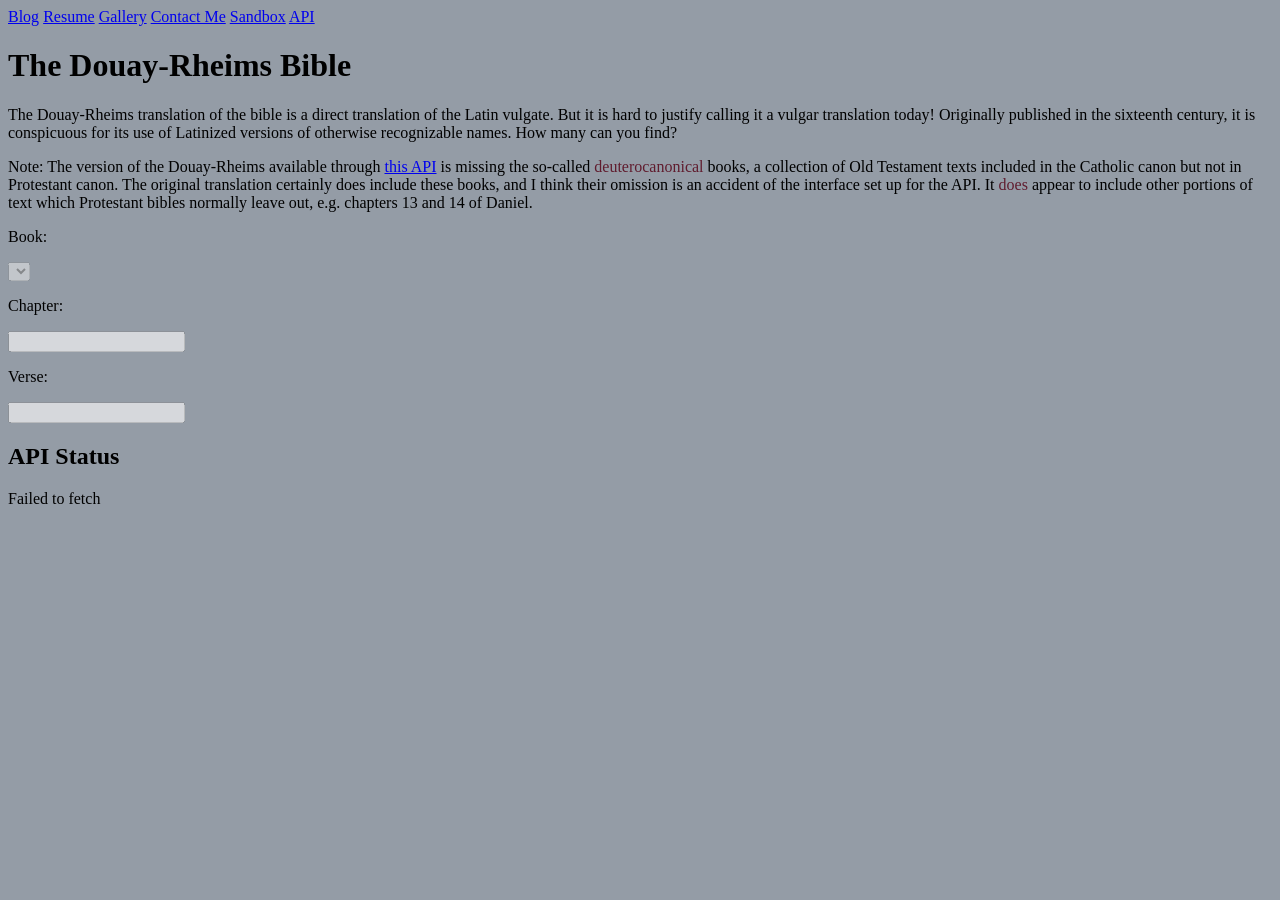
==== api.html @ 714e32d3 "Introduce an example for dynamic requests" ====
<html>
  <head>
    <title>Knowing Starlight</title>
    <link rel="icon" href="media/polaris.png">
    <link rel="stylesheet" href="style.css">
    <script src="api.js" defer></script>
  </head>
  <body>
    <nav>
      <a href="index.html">Blog</a>
      <a href="resume.html">Resume</a>
      <a href="gallery.html">Gallery</a>
      <a href="contact.html">Contact Me</a>
      <a href="sandbox.html">Sandbox</a>
      <a href="api.js">API</a>
    </nav>
    <div id="prelude">
      <h1>The Douay-Rheims Bible</h1>
      <p>The Douay-Rheims translation of the bible is a direct translation of the Latin vulgate. But it is hard to justify calling it a vulgar translation today! Originally published in the sixteenth century, it is conspicuous for its use of Latinized versions of otherwise recognizable names. How many can you find?</p>
      <p>Note: The version of the Douay-Rheims available through <a href="https://bible-api.com/">this API</a> is missing the so-called <em>deuterocanonical</em> books, a collection of Old Testament texts included in the Catholic canon but not in Protestant canon. The original translation certainly does include these books, and I think their omission is an accident of the interface set up for the API. It <em>does</em> appear to include other portions of text which Protestant bibles normally leave out, e.g. chapters 13 and 14 of Daniel.</p>
    </div>
    <div id="input">
      <p>
        <label for="input-book">Book:</p>
        <select id="input-book" disabled><!-- To be filled from JavaScript. --></select>
      </p>
      <p>
        <label for="input-chapter">Chapter:</p>
        <input id="input-chapter" type="number" min="1" disabled>
      </p>
      <p>
        <label for="input-verse">Verse:</p>
        <input id="input-verse" type="number" min="1" disabled>
      </p>
    </div>
    <div id="reading">
      <h2 id="reading-header"><!-- To be filled from JavaScript. --></h2>
      <p id="reading-verse"><!-- To be filled from JavaScript. --></p>
    </div>
    <div id="error">
      <h2>API Status</h2>
      <p id="error-message">Waiting for Douay-Rheims book list...</p>
    </div>
  </body>
</html>
---- style.css ----
body {
    background-color: #949ca6;
}

em {
    color: #601c2e;
    font-style: normal;
}

.pdf {
    width: 80em;
    height: 40em;
}

.collapsible {
    margin: 2em;
    padding: 2em;
    background-color: skyblue;
}

.collapsible > button {
    float: left;
}
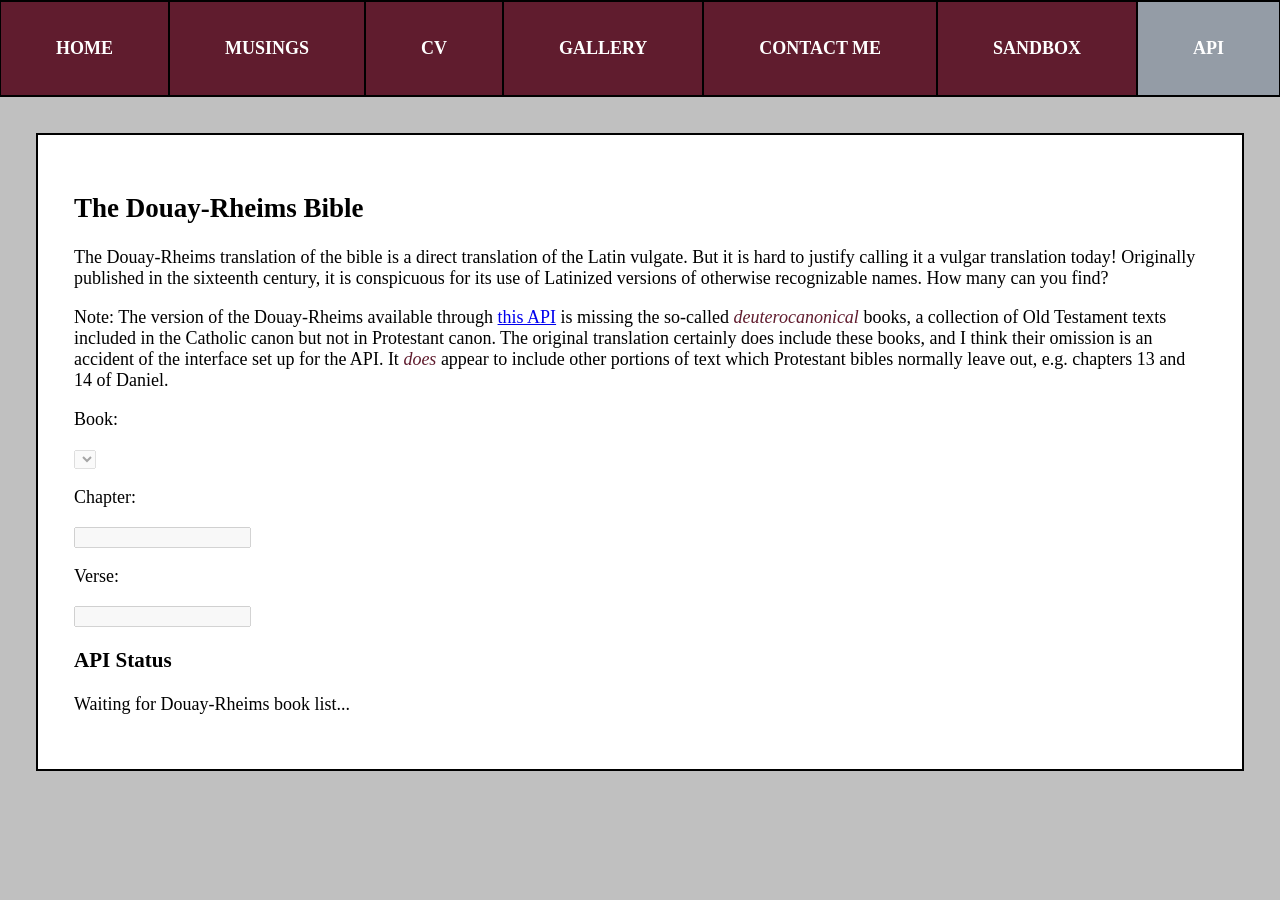
==== commit beddc9b2: "Modernize the styling" ====
--- a/api.html
+++ b/api.html
@@ -1,45 +1,49 @@
+<!DOCTYPE html>
 <html>
   <head>
     <title>Knowing Starlight</title>
     <link rel="icon" href="media/polaris.png">
     <link rel="stylesheet" href="style.css">
-    <script src="api.js" defer></script>
+    <script src="script/api.js"></script>
   </head>
   <body>
-    <nav>
-      <a href="index.html">Blog</a>
-      <a href="resume.html">Resume</a>
+    <nav class="top-nav">
+      <a href="index.html">Home</a>
+      <a href="blog.html">Musings</a>
+      <a href="resume.html">CV</a>
       <a href="gallery.html">Gallery</a>
       <a href="contact.html">Contact Me</a>
       <a href="sandbox.html">Sandbox</a>
-      <a href="api.js">API</a>
+      <a href="api.html" class="active-nav">API</a>
     </nav>
-    <div id="prelude">
-      <h1>The Douay-Rheims Bible</h1>
-      <p>The Douay-Rheims translation of the bible is a direct translation of the Latin vulgate. But it is hard to justify calling it a vulgar translation today! Originally published in the sixteenth century, it is conspicuous for its use of Latinized versions of otherwise recognizable names. How many can you find?</p>
-      <p>Note: The version of the Douay-Rheims available through <a href="https://bible-api.com/">this API</a> is missing the so-called <em>deuterocanonical</em> books, a collection of Old Testament texts included in the Catholic canon but not in Protestant canon. The original translation certainly does include these books, and I think their omission is an accident of the interface set up for the API. It <em>does</em> appear to include other portions of text which Protestant bibles normally leave out, e.g. chapters 13 and 14 of Daniel.</p>
-    </div>
-    <div id="input">
-      <p>
-        <label for="input-book">Book:</p>
-        <select id="input-book" disabled><!-- To be filled from JavaScript. --></select>
-      </p>
-      <p>
-        <label for="input-chapter">Chapter:</p>
-        <input id="input-chapter" type="number" min="1" disabled>
-      </p>
-      <p>
-        <label for="input-verse">Verse:</p>
-        <input id="input-verse" type="number" min="1" disabled>
-      </p>
-    </div>
-    <div id="reading">
-      <h2 id="reading-header"><!-- To be filled from JavaScript. --></h2>
-      <p id="reading-verse"><!-- To be filled from JavaScript. --></p>
-    </div>
-    <div id="error">
-      <h2>API Status</h2>
-      <p id="error-message">Waiting for Douay-Rheims book list...</p>
+    <div class="api pane">
+      <div id="prelude">
+        <h2>The Douay-Rheims Bible</h2>
+        <p>The Douay-Rheims translation of the bible is a direct translation of the Latin vulgate. But it is hard to justify calling it a vulgar translation today! Originally published in the sixteenth century, it is conspicuous for its use of Latinized versions of otherwise recognizable names. How many can you find?</p>
+        <p>Note: The version of the Douay-Rheims available through <a href="https://bible-api.com/">this API</a> is missing the so-called <em>deuterocanonical</em> books, a collection of Old Testament texts included in the Catholic canon but not in Protestant canon. The original translation certainly does include these books, and I think their omission is an accident of the interface set up for the API. It <em>does</em> appear to include other portions of text which Protestant bibles normally leave out, e.g. chapters 13 and 14 of Daniel.</p>
+      </div>
+      <div id="input">
+        <p>
+          <label for="input-book">Book:</p>
+          <select id="input-book" disabled><!-- To be filled from JavaScript. --></select>
+        </p>
+        <p>
+          <label for="input-chapter">Chapter:</p>
+          <input id="input-chapter" type="number" min="1" disabled>
+        </p>
+        <p>
+          <label for="input-verse">Verse:</p>
+          <input id="input-verse" type="number" min="1" disabled>
+        </p>
+      </div>
+      <div id="reading">
+        <h3 id="reading-header"><!-- To be filled from JavaScript. --></h3>
+        <p id="reading-verse"><!-- To be filled from JavaScript. --></p>
+      </div>
+      <div id="error">
+        <h3>API Status</h3>
+        <p id="error-message">Waiting for Douay-Rheims book list...</p>
+      </div>
     </div>
   </body>
 </html>
--- a/style.css
+++ b/style.css
@@ -1,23 +1,159 @@
+:root {
+    --hcc-gray: #949ca6;
+    --hcc-maroon: #601c2e;
+}
+
 body {
-    background-color: #949ca6;
+    overflow-y: scroll;
+    background-color: silver;
+    font-size: large;
+    margin: 0;
 }
 
 em {
-    color: #601c2e;
-    font-style: normal;
+    color: var(--hcc-maroon);
+    /* font-style: normal; */
 }
 
-.pdf {
-    width: 80em;
+.pane {
+    margin: 2em;
+    border: 2px solid black;
+    padding: 2em;
+    background-color: white;
+}
+
+/* COLLAPSIBLE BOXES */
+
+.collapsible {
+    margin: 2em;
+    border: 2px solid black;
+    padding: 0 2em 0 0;
+    background-color: white;
+    display: grid;
+    grid-template-columns: 4em 1fr;
+}
+
+.collapsible > :first-child {
+    margin-right: 2em;
+    grid-column: 1;
+    grid-row: 1 / 9999; /* The 9999 is a number presumably larger than the number of children in the section. I think that a fully robust solution requires more javascript? */
+    background-color: var(--hcc-maroon);
+    font-size: large;
+    text-decoration: none;
+    color: white;
+    text-transform: uppercase;
+}
+
+.collapsible > :first-child:hover {
+    filter: opacity(80%);
+}
+
+.collapsible > :first-child:active {
+    filter: opacity(20%);
+}
+
+.collapsible > .summary {
+    font-style: italic;
+}
+
+/* NAVIGATION BAR */
+
+.top-nav {
+    display: flex;
+}
+
+.top-nav > a {
+    flex-grow: 1;
+    border: 2px solid black;
+    border-width: 2px 1px;
+    padding: 2em;
+    background-color: var(--hcc-maroon);
+    font-size: large;
+    text-decoration: none;
+    color: white;
+    text-transform: uppercase;
+    font-weight: bold;
+    text-align: center;
+}
+
+.top-nav > a:hover {
+    filter: opacity(80%);
+}
+
+.top-nav > a:active {
+    filter: opacity(20%);
+}
+
+.top-nav > .active-nav {
+    background-color: var(--hcc-gray);
+}
+
+/* BLOG */
+
+.blog h2 {
+    text-align: center;
+}
+
+.blog p {
+    text-align: justify;
+}
+
+.blog .date {
+    text-align: right;
+    font-style: italic;
+}
+
+.blog .footnote-ref {
+    vertical-align: super;
+    font-size: small;
+}
+
+.blog .footnote {
+    font-size: smaller;
+}
+
+/* RESUME */
+
+.resume table {
+    margin: 1em 0em;
+}
+
+.resume th, .resume td {
+    text-align: left;
+    padding-right: 1em;
+}
+
+.resume th {
+    font-size: x-large;
+}
+
+.resume table .separator th {
+    font-size: large;
+    text-align: center;
+    padding: 1em;
+}
+
+/* GALLERY */
+
+.gallery img {
+    width: 100%
+}
+
+.gallery .pdf {
+    width: 100%;
     height: 40em;
 }
 
-.collapsible {
+/* CONTACT */
+
+.contact form {
     margin: 2em;
-    padding: 2em;
-    background-color: skyblue;
+    display: flex;
+    flex-direction: column;
+    align-items: center;
 }
 
-.collapsible > button {
-    float: left;
-}+.contact form textarea {
+    width: 40em;
+    height: 20em;
+}
